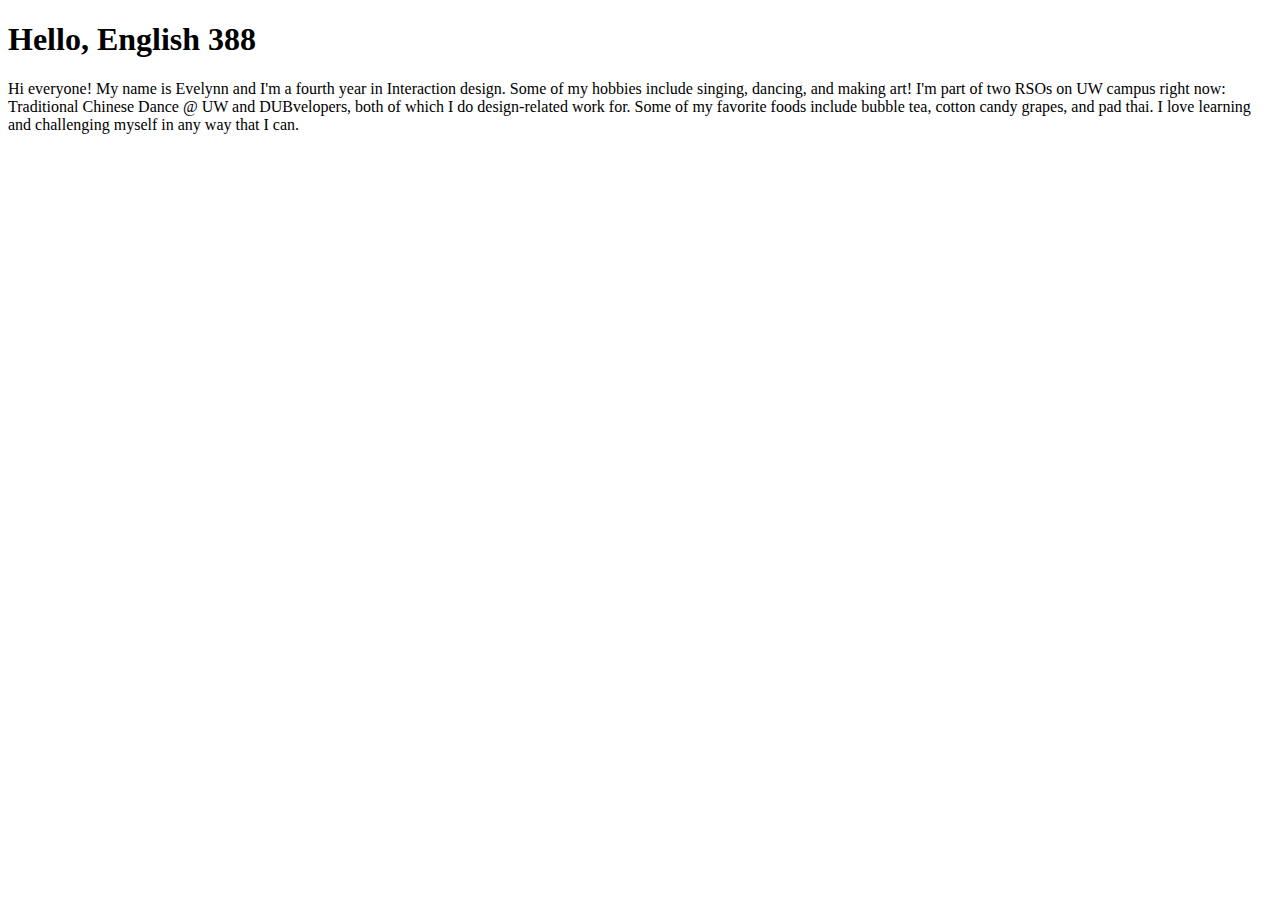
==== index.html @ dc635938 "Add files via upload" ====
<!DOCTYPE html>
<html lang="en">
  <head>
    <meta charset="UTF-8">
    <title>Evelynn Li</title>
  </head>
  <body>
    <h1>Hello, English 388</h1>
    <p>Hi everyone! My name is Evelynn and I'm a fourth year in Interaction
      design. Some of my hobbies include singing, dancing, and making art! I'm
      part of two RSOs on UW campus right now: Traditional Chinese Dance @ UW
      and DUBvelopers, both of which I do design-related work for. Some of my
      favorite foods include bubble tea, cotton candy grapes, and pad thai. I
      love learning and challenging myself in any way that I can.
    </p>
  </body>
</html>
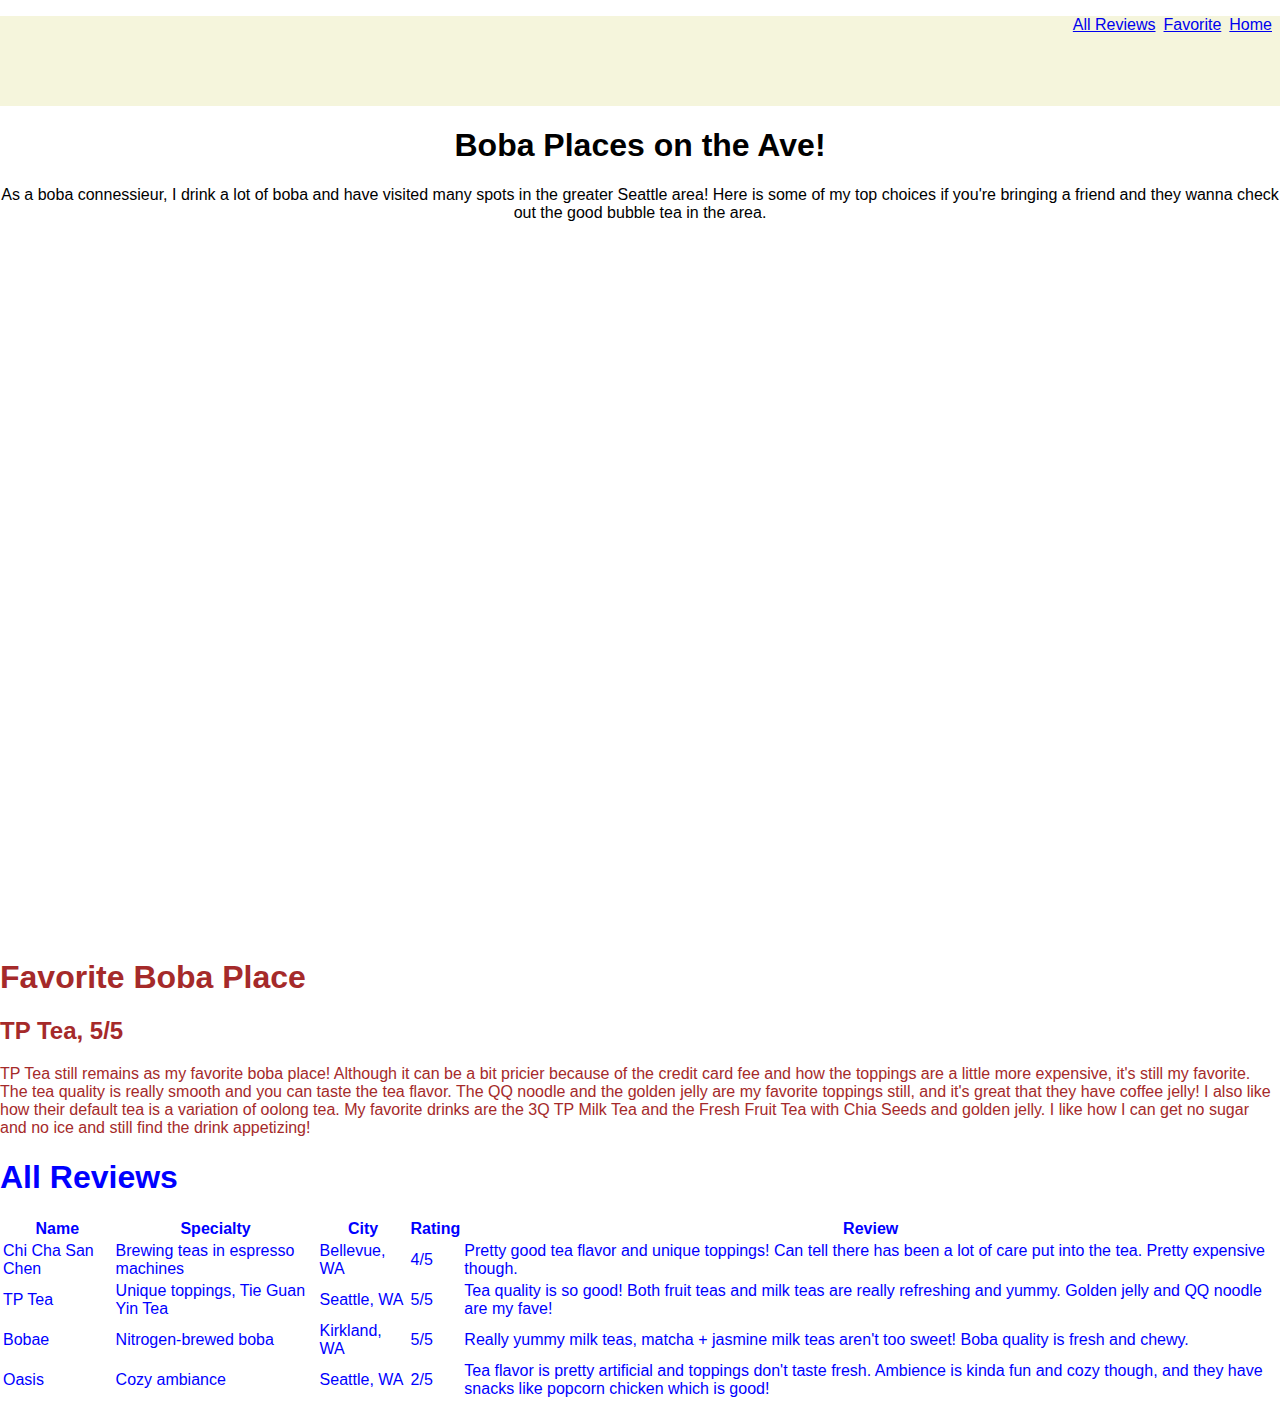
==== commit d6dd5c84: "Add files via upload" ====
--- a/index.html
+++ b/index.html
@@ -1,17 +1,98 @@
 <!DOCTYPE html>
 <html lang="en">
   <head>
-    <meta charset="UTF-8">
-    <title>Evelynn Li</title>
+    <meta charset="UTF-8"/>
+    <meta http-equiv="X-UA-Compatible" content="IE=edge"/>
+    <meta name="viewport" content="width=device-width, initial-scale=1.0"/>
+    <title>Boba!!!</title>
+    <link rel="stylesheet" href="style.css">
   </head>
   <body>
-    <h1>Hello, English 388</h1>
-    <p>Hi everyone! My name is Evelynn and I'm a fourth year in Interaction
-      design. Some of my hobbies include singing, dancing, and making art! I'm
-      part of two RSOs on UW campus right now: Traditional Chinese Dance @ UW
-      and DUBvelopers, both of which I do design-related work for. Some of my
-      favorite foods include bubble tea, cotton candy grapes, and pad thai. I
-      love learning and challenging myself in any way that I can.
-    </p>
+    <nav class="menu">
+      <ul>
+        <li><a href="#">Home</a></li>
+        <li><a href="#">Favorite</a></li>
+        <li><a href="#">All Reviews</a></li>
+      </ul>
+    </nav>
+    <!--first section-->
+    <section class="jumbotron">
+      <h1>Boba Places on the Ave!</h1>
+      <p>As a boba connessieur, I drink a lot of boba and have visited many
+        spots in the greater Seattle area! Here is some of my top choices if
+        you're bringing a friend and they wanna check out the good bubble tea
+        in the area.
+      </p>
+    </section>
+    <!--second section-->
+    <section class="favorite">
+      <h1>Favorite Boba Place</h1>
+      <article>
+        <h2>TP Tea, 5/5</h2>
+        <p>TP Tea still remains as my favorite boba place! Although it can be
+          a bit pricier because of the credit card fee and how the toppings are
+          a little more expensive, it's still my favorite. The tea quality
+          is really smooth and you can taste the tea flavor. The QQ noodle
+          and the golden jelly are my favorite toppings still, and it's great
+          that they have coffee jelly! I also like how their default tea is a
+          variation of oolong tea. My favorite drinks are the 3Q TP Milk Tea and
+          the Fresh Fruit Tea with Chia Seeds and golden jelly. I like how I
+          can get no sugar and no ice and still find the drink appetizing!</p>
+      </article>
+    </section>
+    <!--table -->
+    <section class="reviews">
+      <h1>All Reviews</h1>
+      <table>
+        <thead>
+          <tr>
+            <th>Name</th>
+            <th>Specialty</th>
+            <th>City</th>
+            <th>Rating</th>
+            <th>Review</th>
+          </tr>
+        </thead>
+        <tbody>
+          <tr>
+            <td>Chi Cha San Chen</td>
+            <td>Brewing teas in espresso machines</td>
+            <td>Bellevue, WA</td>
+            <td>4/5</td>
+            <td>Pretty good tea flavor and unique toppings! Can tell there has
+              been a lot of care put into the tea. Pretty expensive though.
+            </td>
+          </tr>
+          <tr>
+            <td>TP Tea</td>
+            <td>Unique toppings, Tie Guan Yin Tea</td>
+            <td>Seattle, WA</td>
+            <td>5/5</td>
+            <td>Tea quality is so good! Both fruit teas and milk teas are really
+              refreshing and yummy. Golden jelly and QQ noodle are my fave!
+            </td>
+          </tr>
+          <tr>
+            <td>Bobae</td>
+            <td>Nitrogen-brewed boba</td>
+            <td>Kirkland, WA</td>
+            <td>5/5</td>
+            <td>Really yummy milk teas, matcha + jasmine milk teas aren't too
+              sweet! Boba quality is fresh and chewy.
+            </td>
+          </tr>
+          <tr>
+            <td>Oasis</td>
+            <td>Cozy ambiance</td>
+            <td>Seattle, WA</td>
+            <td>2/5</td>
+            <td>Tea flavor is pretty artificial and toppings don't taste fresh.
+              Ambience is kinda fun and cozy though, and they have snacks like
+              popcorn chicken which is good!
+            </td>
+          </tr>
+        </tbody>
+      </table>
+    </section>
   </body>
 </html>--- a/style.css
+++ b/style.css
@@ -0,0 +1,32 @@
+body {
+  margin: 0;
+  font-family: 'Arial', 'Helvetica', sans-serif;
+}
+
+nav {
+  background-color:beige;
+  min-height: 10vh;
+}
+
+nav ul {
+  list-style-type: none;
+}
+
+nav ul li {
+  float: right;
+  margin-right: 0.5em;
+}
+
+.jumbotron {
+  text-align: center;
+  min-height: 90vh;
+  background-image: url(https://media.istockphoto.com/id/523043028/photo/homemade-milk-bubble-tea-with-tapioca.jpg?s=612x612&w=is&k=20&c=44LhC5LK28C6ehwwSkI1A_FAtybv-7jim3HJLqQRbe8=)
+}
+
+.favorite {
+  color: brown;
+}
+
+.reviews {
+  color:blue;
+}